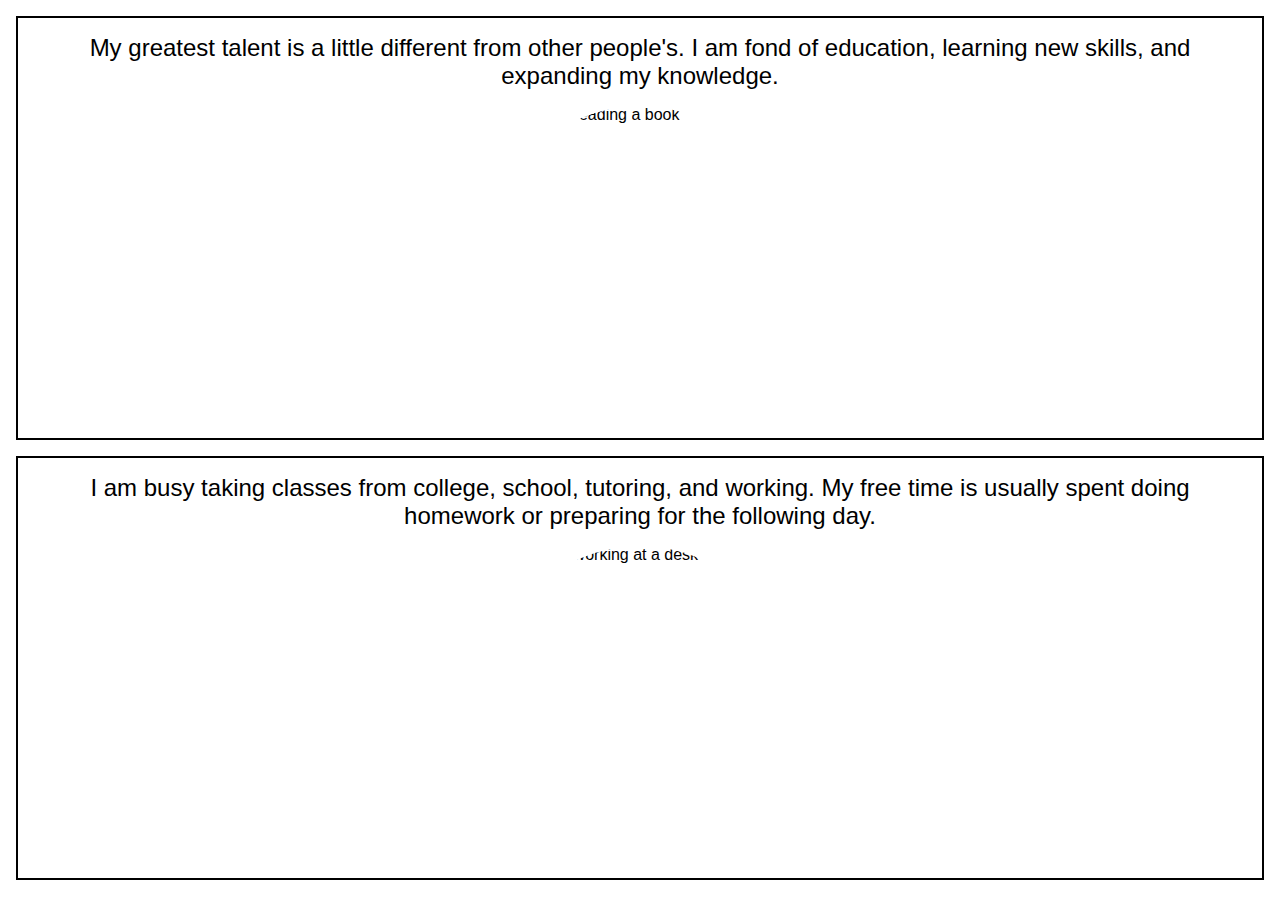
==== MyStory.html @ 76d9e968 "Create MyStory.html" ====
<!DOCTYPE html>
<html>
<head>
	<title>My Background Story</title>
	<style>
		body {
			font-family: Arial, sans-serif;
			margin: 0;
			padding: 0;
		}
		.comic-panel {
			display: flex;
			flex-direction: column;
			align-items: center;
			justify-content: center;
			border: 2px solid black;
			margin: 16px;
			padding: 16px;
		}
		.comic-text {
			font-size: 24px;
			text-align: center;
			margin-bottom: 16px;
		}
		.comic-image {
			width: 300px;
			height: 300px;
			object-fit: cover;
			border-radius: 50%;
			margin-bottom: 16px;
		}
	</style>
</head>
<body>
	<div class="comic-panel">
		<div class="comic-text">My greatest talent is a little different from other people's. I am fond of education, learning new skills, and expanding my knowledge.</div>
		<img class="comic-image" src="https://i.imgur.com/YOUR_IMAGE_HERE.jpg" alt="A person reading a book">
	</div>
	<div class="comic-panel">
		<div class="comic-text">I am busy taking classes from college, school, tutoring, and working. My free time is usually spent doing homework or preparing for the following day.</div>
		<img class="comic-image" src="https://i.imgur.com/YOUR_IMAGE_HERE.jpg" alt="A person working at a desk">
	</div>
	<!-- Add additional comic panels for each part of your story -->
</body>
</html>
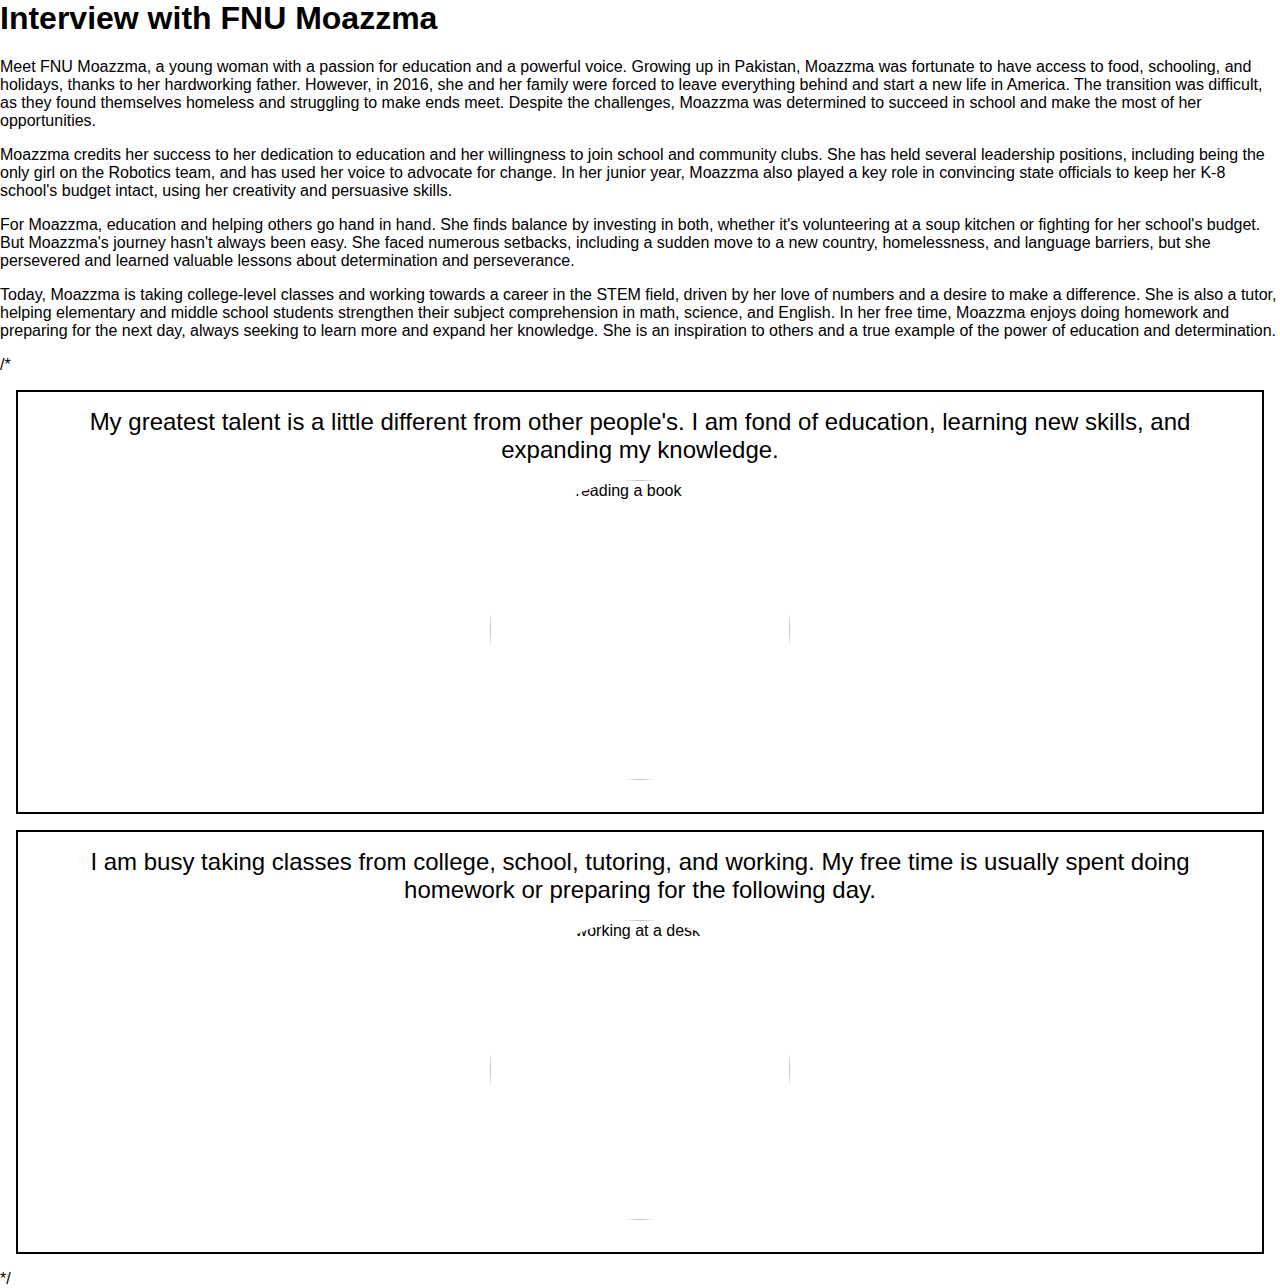
==== commit 8bedb11c: "Update MyStory.html" ====
--- a/MyStory.html
+++ b/MyStory.html
@@ -1,3 +1,26 @@
+<html>
+  <head>
+    <link rel="stylesheet" type="text/css" href="styles.css">
+    <title>Interview with FNU Moazzma</title>
+  </head>
+  <body>
+    <div class="header">
+      <h1>Interview with FNU Moazzma</h1>
+    </div>
+    <div class="article">
+      <p>Meet FNU Moazzma, a young woman with a passion for education and a powerful voice. Growing up in Pakistan, Moazzma was fortunate to have access to food, schooling, and holidays, thanks to her hardworking father. However, in 2016, she and her family were forced to leave everything behind and start a new life in America. The transition was difficult, as they found themselves homeless and struggling to make ends meet. Despite the challenges, Moazzma was determined to succeed in school and make the most of her opportunities.</p>
+      <p>Moazzma credits her success to her dedication to education and her willingness to join school and community clubs. She has held several leadership positions, including being the only girl on the Robotics team, and has used her voice to advocate for change. In her junior year, Moazzma also played a key role in convincing state officials to keep her K-8 school's budget intact, using her creativity and persuasive skills.</p>
+      <p>For Moazzma, education and helping others go hand in hand. She finds balance by investing in both, whether it's volunteering at a soup kitchen or fighting for her school's budget. But Moazzma's journey hasn't always been easy. She faced numerous setbacks, including a sudden move to a new country, homelessness, and language barriers, but she persevered and learned valuable lessons about determination and perseverance.</p>
+      <p>Today, Moazzma is taking college-level classes and working towards a career in the STEM field, driven by her love of numbers and a desire to make a difference. She is also a tutor, helping elementary and middle school students strengthen their subject comprehension in math, science, and English. In her free time, Moazzma enjoys doing homework and preparing for the next day, always seeking to learn more and expand her knowledge. She is an inspiration to others and a true example of the power of education and determination.</p>
+    </div>
+  </body>
+</html>
+
+
+
+
+
+/*
 <!DOCTYPE html>
 <html>
 <head>
@@ -43,3 +66,4 @@
 	<!-- Add additional comic panels for each part of your story -->
 </body>
 </html>
+*/
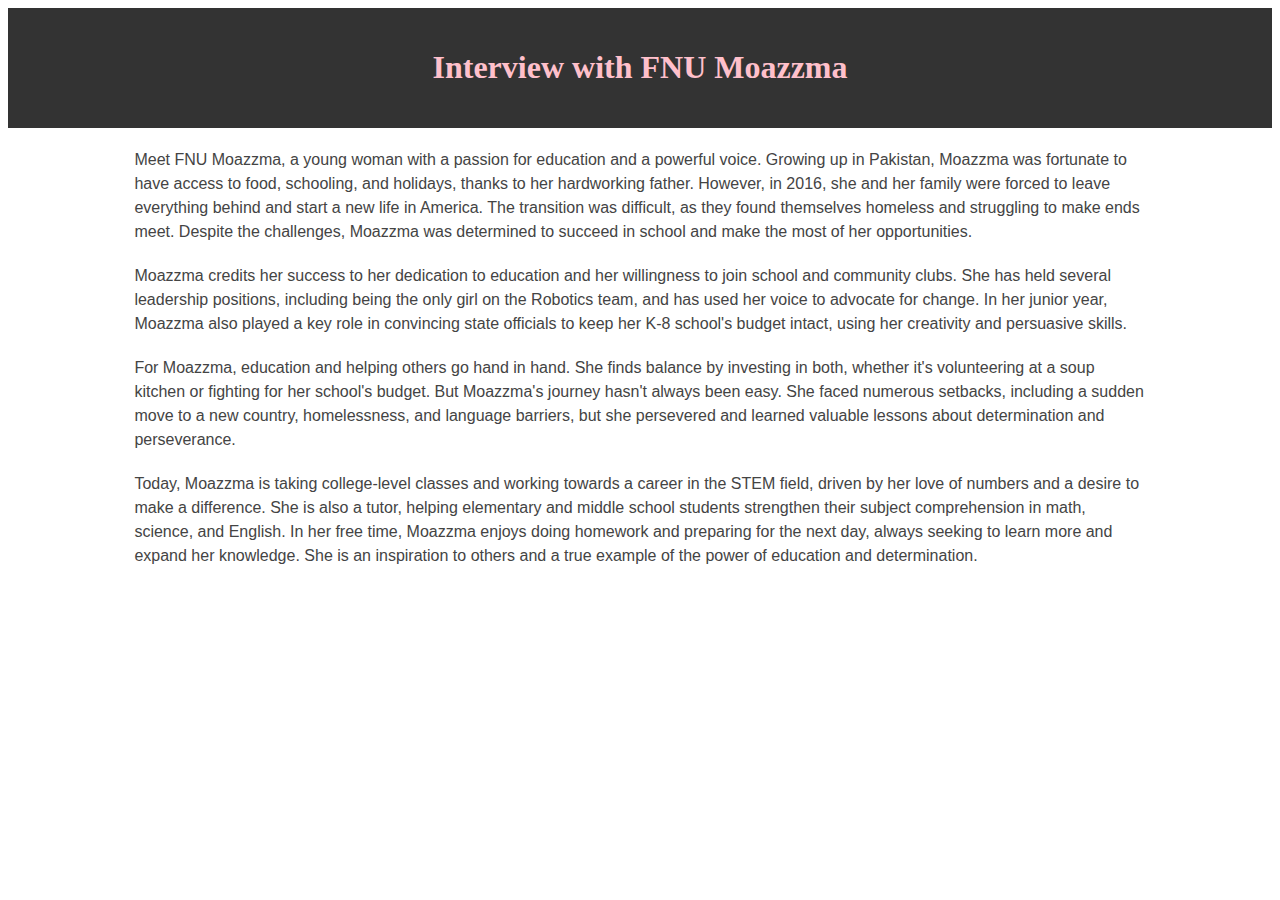
==== commit 769ce794: "Update MyStory.html" ====
--- a/MyStory.html
+++ b/MyStory.html
@@ -20,50 +20,3 @@
 
 
 
-/*
-<!DOCTYPE html>
-<html>
-<head>
-	<title>My Background Story</title>
-	<style>
-		body {
-			font-family: Arial, sans-serif;
-			margin: 0;
-			padding: 0;
-		}
-		.comic-panel {
-			display: flex;
-			flex-direction: column;
-			align-items: center;
-			justify-content: center;
-			border: 2px solid black;
-			margin: 16px;
-			padding: 16px;
-		}
-		.comic-text {
-			font-size: 24px;
-			text-align: center;
-			margin-bottom: 16px;
-		}
-		.comic-image {
-			width: 300px;
-			height: 300px;
-			object-fit: cover;
-			border-radius: 50%;
-			margin-bottom: 16px;
-		}
-	</style>
-</head>
-<body>
-	<div class="comic-panel">
-		<div class="comic-text">My greatest talent is a little different from other people's. I am fond of education, learning new skills, and expanding my knowledge.</div>
-		<img class="comic-image" src="https://i.imgur.com/YOUR_IMAGE_HERE.jpg" alt="A person reading a book">
-	</div>
-	<div class="comic-panel">
-		<div class="comic-text">I am busy taking classes from college, school, tutoring, and working. My free time is usually spent doing homework or preparing for the following day.</div>
-		<img class="comic-image" src="https://i.imgur.com/YOUR_IMAGE_HERE.jpg" alt="A person working at a desk">
-	</div>
-	<!-- Add additional comic panels for each part of your story -->
-</body>
-</html>
-*/
--- a/styles.css
+++ b/styles.css
@@ -0,0 +1,19 @@
+.header {
+  text-align: center;
+  background-color: #333;
+  color: pink;
+  padding: 20px;
+}
+
+.article {
+  width: 80%;
+  margin: 0 auto;
+  font-family: Arial, sans-serif;
+  font-size: 16px;
+  line-height: 1.5;
+  color: #444;
+}
+
+.article p {
+  margin: 20px 0;
+}
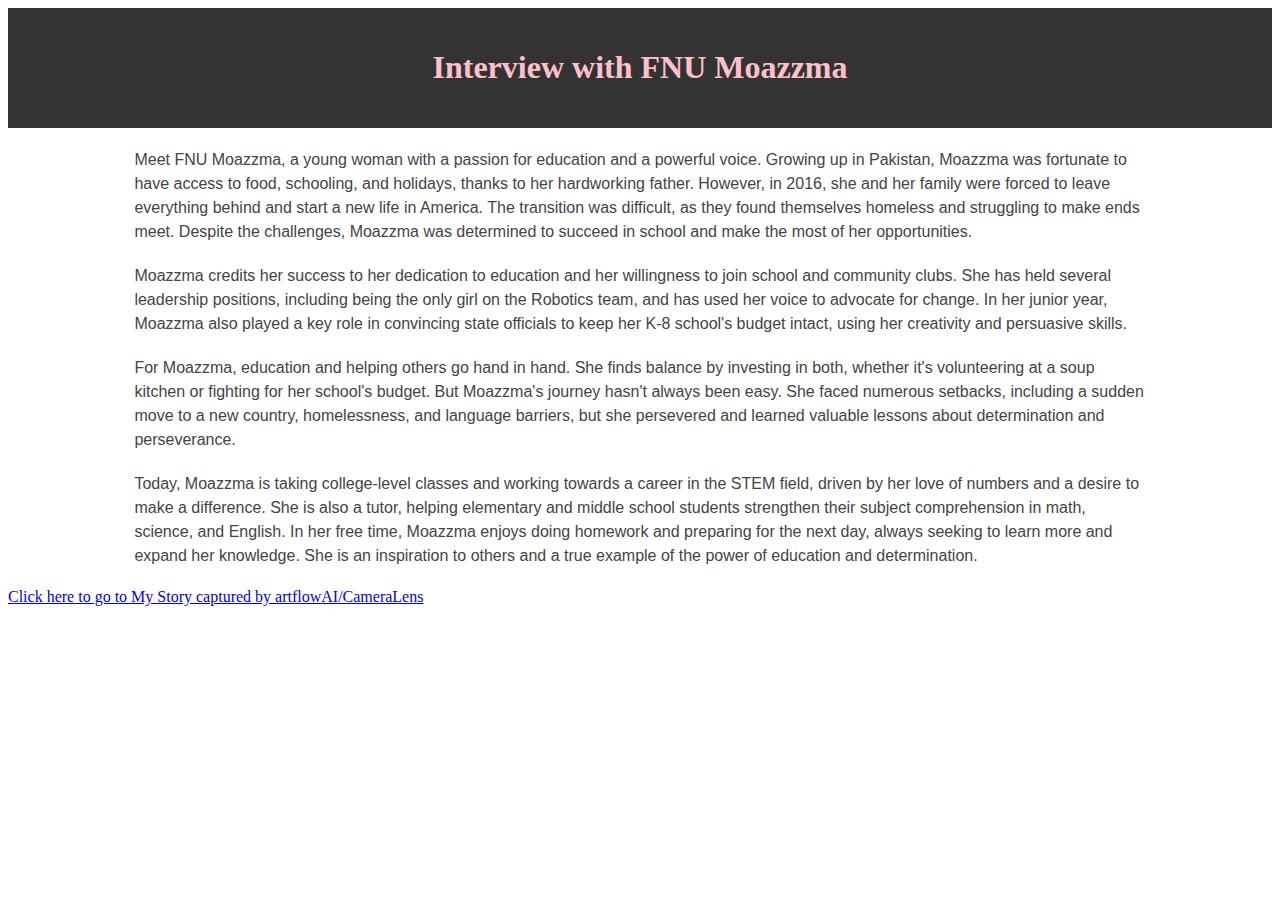
==== commit cb4cd49f: "Update MyStory.html" ====
--- a/MyStory.html
+++ b/MyStory.html
@@ -13,6 +13,8 @@
       <p>For Moazzma, education and helping others go hand in hand. She finds balance by investing in both, whether it's volunteering at a soup kitchen or fighting for her school's budget. But Moazzma's journey hasn't always been easy. She faced numerous setbacks, including a sudden move to a new country, homelessness, and language barriers, but she persevered and learned valuable lessons about determination and perseverance.</p>
       <p>Today, Moazzma is taking college-level classes and working towards a career in the STEM field, driven by her love of numbers and a desire to make a difference. She is also a tutor, helping elementary and middle school students strengthen their subject comprehension in math, science, and English. In her free time, Moazzma enjoys doing homework and preparing for the next day, always seeking to learn more and expand her knowledge. She is an inspiration to others and a true example of the power of education and determination.</p>
     </div>
+    
+ <a href="Pictorial.html">Click here to go to My Story captured by artflowAI/CameraLens</a>
   </body>
 </html>
 
